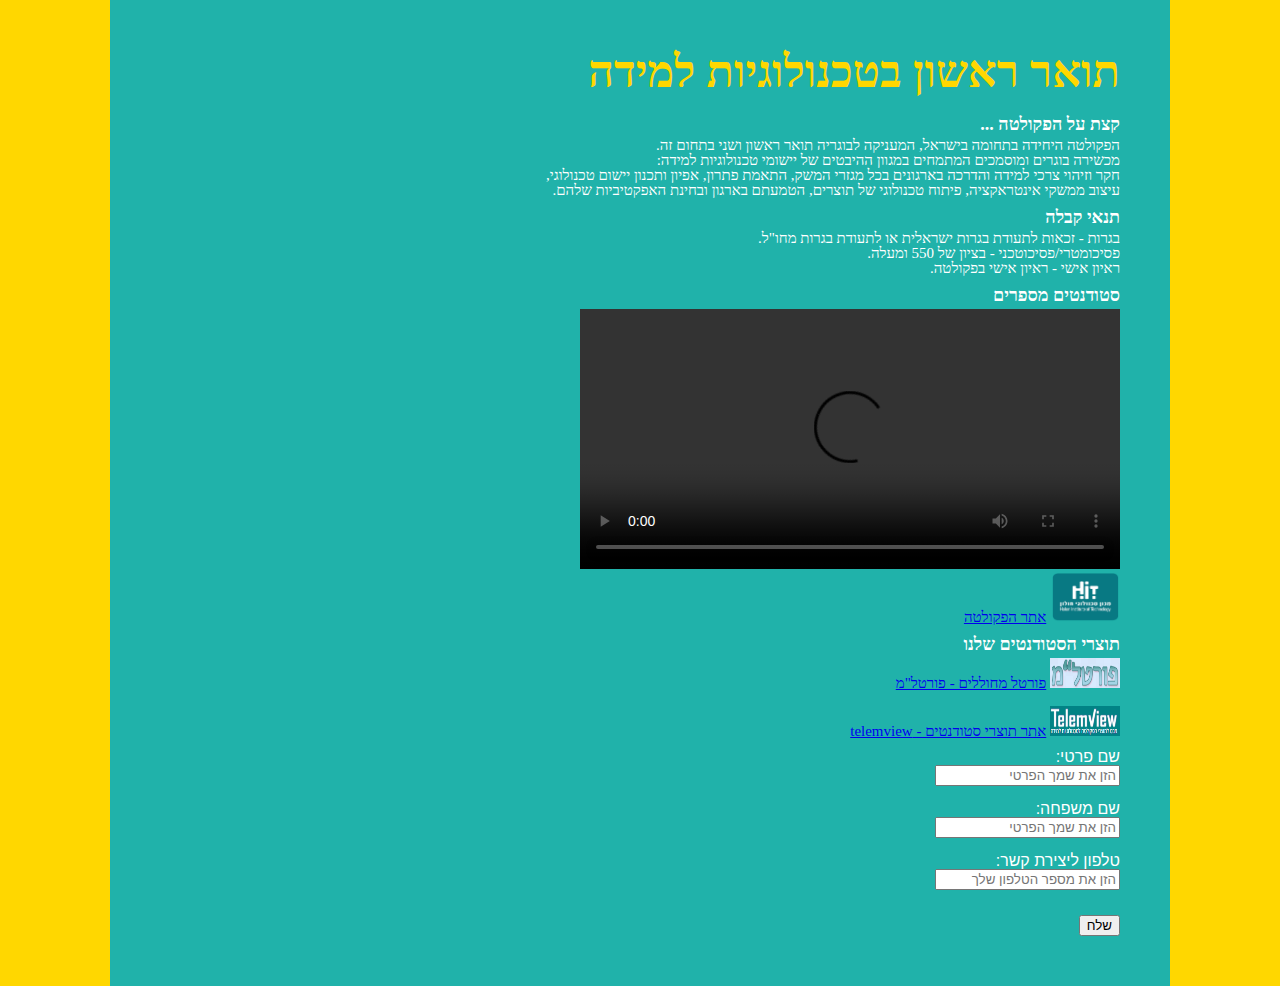
==== Task5_ShirKonstantine/index.html @ 1ec426c8 "Add files via upload" ====
﻿<!doctype html>
<html lang="">
<head>
    <meta charset="utf-8" />
    <title></title>
    <meta name="description" content="הפקולטה לטל"מ בHIT" />
    <meta name="keywords" content="טכנולוגיות למידה , HIT" />
    <meta name="author" content="" />
    <meta name="viewport" content="width=device-width, initial-scale=1.0, user-scalable=yes">

    <!-- CSS -->
    <link href="styles/reset.css" rel="stylesheet" />
    <link href="styles/myStyle.css" rel="stylesheet" />


    <!-- Scripts -->
    <script src="jScripts/jquery-1.12.0.min.js"></script>
    <script src="https://webdevelopmentcourse.github.io/contactUs/WebDevelopmentCourse/jScripts/contactUs.js" type="text/javascript"></script>
</head>
<body>
    <div id="container">
        <h1>תואר ראשון בטכנולוגיות למידה</h1>
        <h2>קצת על הפקולטה ...</h2>
        <p>הפקולטה היחידה בתחומה בישראל, המעניקה לבוגריה תואר ראשון ושני בתחום זה.<br /> מכשירה בוגרים ומוסמכים המתמחים במגוון ההיבטים של יישומי טכנולוגיות למידה: <br/>חקר וזיהוי צרכי למידה והדרכה בארגונים בכל מגזרי המשק, התאמת פתרון, אפיון ותכנון יישום טכנולוגי, <br/>עיצוב ממשקי אינטראקציה, פיתוח טכנולוגי של תוצרים, הטמעתם בארגון ובחינת האפקטיביות שלהם.</p>
        <h2>תנאי קבלה</h2>
        <p>
            בגרות - זכאות לתעודת בגרות ישראלית או לתעודת בגרות מחו"ל.<br /> פסיכומטרי/פסיכוטכני - בציון של 550 ומעלה.<br />ראיון אישי - ראיון אישי בפקולטה.
        </p>
        <h4>סטודנטים מספרים</h4>
        <video controls="controls" width="540" height="260">
            <source src="vid/5119475B-1858-458E-BAA3-C2433CEEB1BD.MOV" type="video/mp4" />
        </video>
        <p>
            <img src="vid/HIT-Logo.png" width="70" height="50" alt="לוגוHIT:" />
            <a href="http://www.hit.ac.il/telem/overview">אתר הפקולטה</a>
        </p>
        <h4>תוצרי הסטודנטים שלנו</h4>
        <p>
            <img src="vid/for.PNG" width="70" height="30" alt="פורטלם:" />
            <a href="http://portelem.telem-hit.net/">פורטל מחוללים - פורטל"מ </a>
            <br />
            <br />
            <img src="vid/vi.PNG" width="70" height="30" alt="telemview:" />
            <a href="http://telemview.telem-hit.net/">אתר תוצרי סטודנטים - telemview </a>
            <form>
                <input type="hidden" id="myEmail" name="name" value="shirkonstantin@gmail.com">


                <label for="FirstName">
                    שם פרטי:
                    <input type="text" id="FirstName" placeholder="הזן את שמך הפרטי" />
                </label>

                <label for="LastName">
                    שם משפחה:
                    <input type="text" id="LastName" placeholder="הזן את שמך הפרטי" />
                </label>
               
                <label for="myphone">
                    טלפון ליצירת קשר:
                    <input type="text" id="myphone" placeholder="הזן את מספר הטלפון שלך" />
                </label>
                <input type="submit" id="Send" value="שלח">

                <div id="feedback"></div>

            </form>
</div>
</body>
</html>
---- Task5_ShirKonstantine/styles/myStyle.css ----
body {
    direction: rtl;
    background-color: gold;
    text-align: right;
    font-family: Tahoma;
}

#container {
    width: 960px;
    margin: 0 auto;
    background-color: lightseagreen;
    padding: 50px;
    font-family: Tahoma;
}
h1 {
    font-size: 45px;
    font-family: Tahoma;
    color: gold;
    margin-bottom: 20px;
}
h2, h4 {
    font-size: 18px;
    font-family: Tahoma;
    color: white;
    margin-bottom: 5px;
}
p {
    font-size: 15px;
    font-family: Tahoma;
    color: white;
    margin-bottom: 10px;
}
label{
     display:block;
     margin-top:10px;
     color:white;
}

input[type ='text'] , input[type ='password'] ,textarea , select {
    display:block;
    margin-bottom:15px;
}

input[type ='submit']
{
 margin-top:10px;
}
ka{
    font-family:Tahoma;
    color:white;
}
p img:hover {
    transform: scale(1.2);
}
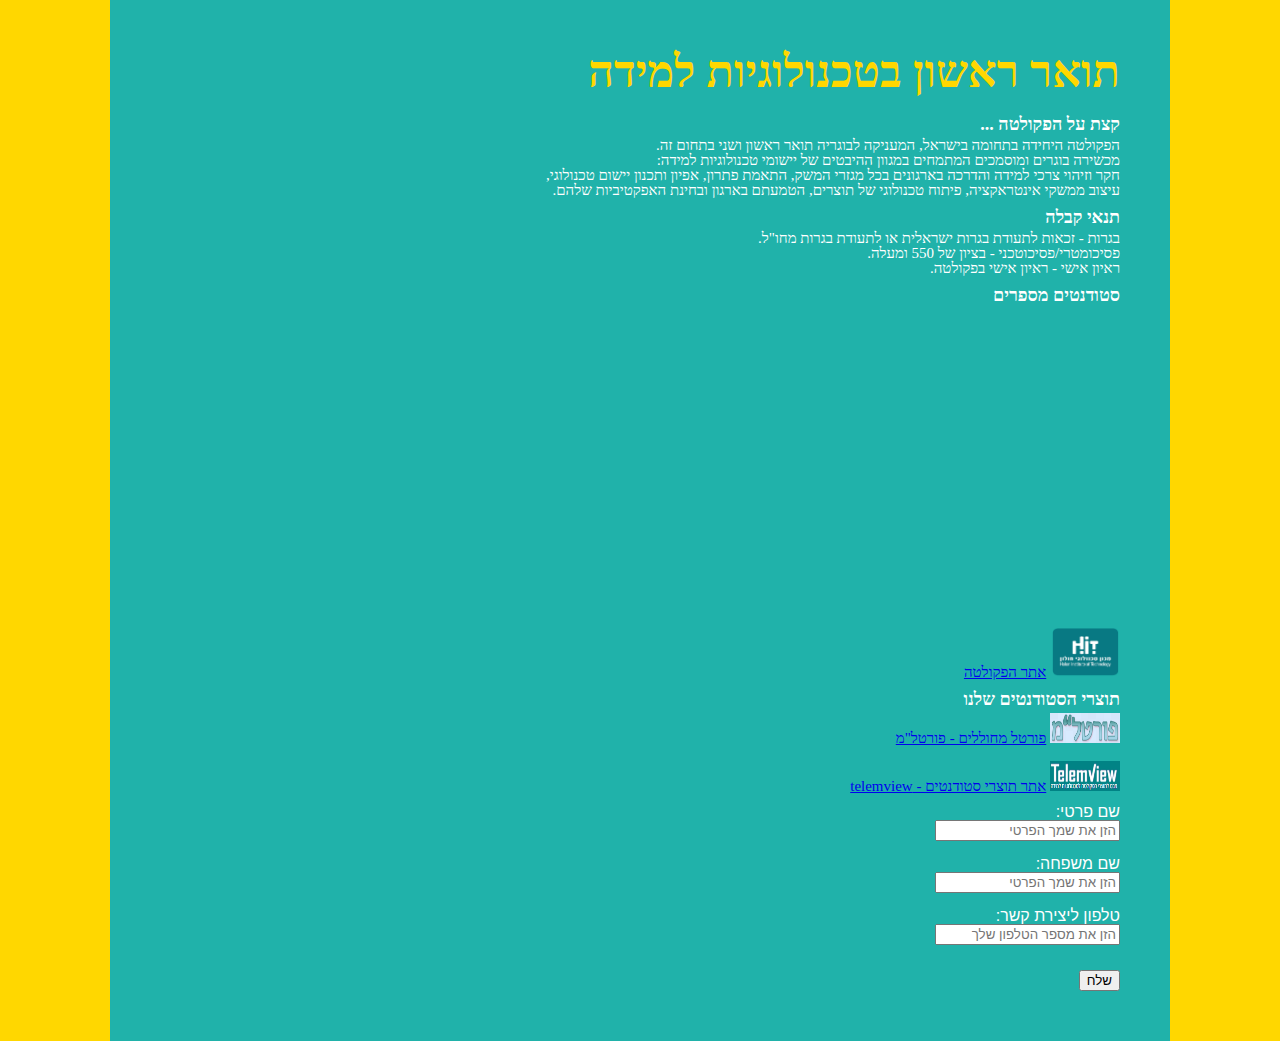
==== commit 1e340850: "Add files via upload" ====
--- a/Task5_ShirKonstantine/index.html
+++ b/Task5_ShirKonstantine/index.html
@@ -27,9 +27,7 @@
             בגרות - זכאות לתעודת בגרות ישראלית או לתעודת בגרות מחו"ל.<br /> פסיכומטרי/פסיכוטכני - בציון של 550 ומעלה.<br />ראיון אישי - ראיון אישי בפקולטה.
         </p>
         <h4>סטודנטים מספרים</h4>
-        <video controls="controls" width="540" height="260">
-            <source src="vid/5119475B-1858-458E-BAA3-C2433CEEB1BD.MOV" type="video/mp4" />
-        </video>
+        <iframe width="560" height="315" src="https://www.youtube.com/embed/aw_8vgU_5uY" frameborder="0" allow="autoplay; encrypted-media" allowfullscreen></iframe>
         <p>
             <img src="vid/HIT-Logo.png" width="70" height="50" alt="לוגוHIT:" />
             <a href="http://www.hit.ac.il/telem/overview">אתר הפקולטה</a>
